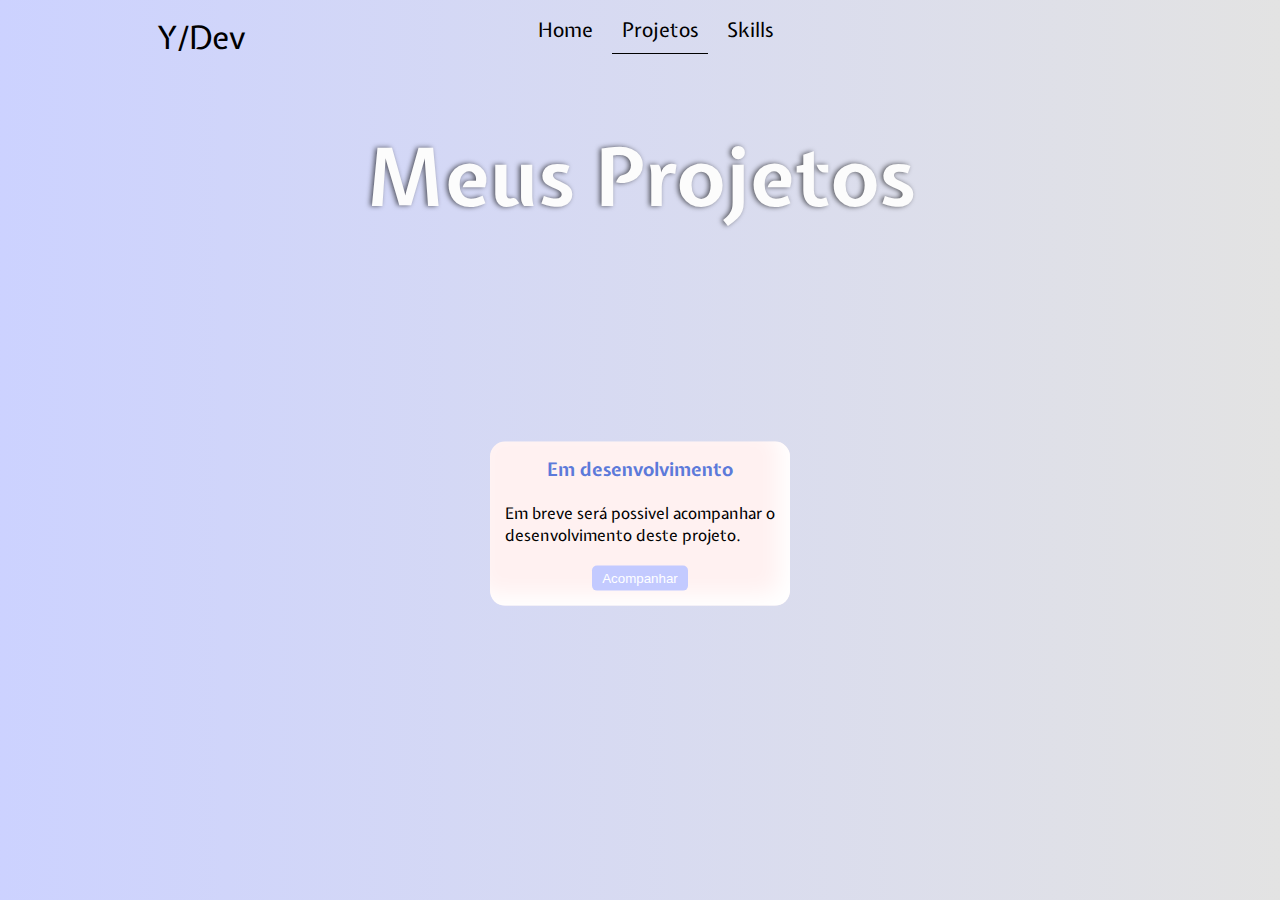
==== projetos.html @ b2e0567b "primeiro commit" ====
<!DOCTYPE html>
<html lang="pt-br">
<head>
    <meta charset="UTF-8">
    <meta http-equiv="X-UA-Compatible" content="IE=edge">
    <meta name="viewport" content="width=device-width, initial-scale=1.0">
    <title>Projetos</title>
    <link rel="stylesheet" href="assets/css/projetos.css">
    <link rel="stylesheet" href="https://cdnjs.cloudflare.com/ajax/libs/font-awesome/6.4.0/css/all.min.css" integrity="sha512-iecdLmaskl7CVkqkXNQ/ZH/XLlvWZOJyj7Yy7tcenmpD1ypASozpmT/E0iPtmFIB46ZmdtAc9eNBvH0H/ZpiBw==" crossorigin="anonymous" referrerpolicy="no-referrer" />
    <link rel="preconnect" href="https://fonts.googleapis.com">
    <link rel="preconnect" href="https://fonts.gstatic.com" crossorigin>
    <link href="https://fonts.googleapis.com/css2?family=Expletus+Sans:wght@400;500;600;700&display=swap" rel="stylesheet">
</head>
<body>
    <header>
        <span>Y/Dev</span>
        <nav class="menu_nav">
            <a class="menu-item" href="index.html" >Home</a>
            <a class="menu-item projeto" href="projetos.html">Projetos</a>
            <a class="menu-item" href="skills.html">Skills</a>
        </nav>
        <div class="icon-box">
            <a href="https://www.linkedin.com/in/yuri-lima-295b281a3/" target="_blank"><i class="fa-brands fa-linkedin"></i></a>
            <a href="https://github.com/UsoppSogeking" target="_blank"><i class="fa-brands fa-github"></i></a>
            <a><i class="fa-brands fa-whatsapp"></i></i></a>
        </div>
        <i class="fa-solid fa-earth-americas"></i>
    </header>
    <h1>Meus Projetos</h1>
    <div class="project_container">
        <div class="card-project">
            <h3>Em desenvolvimento</h3>
            <p>Em breve será possivel acompanhar o desenvolvimento deste projeto.</p>
            <a href="#"><button>Acompanhar</button></a>
        </div>
    </div>
</body>
</html>
---- assets/css/projetos.css ----
* {
    padding: 0;
    margin: 0;
    box-sizing: border-box;
}

body {
    background: linear-gradient(90deg, hsla(233, 100%, 90%, 1) 0%, hsla(0, 0%, 89%, 1) 100%);
    width: 100%;
    height: 100vh;
    position: relative;
    font-family: 'Expletus Sans', cursive;
}

header {
    display: flex;
    justify-content: space-around;
    align-items: center;
    
}

header span {
    padding-left: 1rem;
    padding-top: 1rem;
    font-size: 2rem;
}

.menu_nav {
    padding-right: 1.25rem;
    
}

.menu-item{  
    padding: 10px;
    margin-right: 5px;
    text-decoration: none;
    color: black;
    font-size: 1.25rem;
}

.menu-item.projeto {
    border-bottom: 1px solid black;
}

.icon-box a{
    padding-right: 1rem;
    font-size: 1.25rem;
    cursor: pointer;
}

.icon-box .fa-linkedin {
    color: #0e76a8;
}

.icon-box .fa-github {
    color: #171515;
}

.icon-box .fa-whatsapp {
    color: #128C7E ;
}

h1 {
    text-align: center;
    margin-top: 4rem;
    color: #fcfcfc;
    font-size: 5rem;
    text-shadow: -2px 0px 5px rgba(0,0,0,0.61);
}

.fa-earth-americas {
    position: absolute;
    font-size: 25rem;
    top: 35%;
    left: 10%;
    filter: brightness(55%);
    filter: opacity(7%);
}

.project_container {
    width: 100%;
    display: flex;
    justify-content: center;
    align-items: center;
    position: absolute;
    top: 60%;
    left: 50%;
    transform: translate(-50%, -60%);
}

.card-project {
    width: 300px;
    background-color: #fff1f1;
    padding: 15px;
    border-radius: 15px;
    display: flex;
    align-items: center;
    justify-content: center;
    flex-wrap: wrap;
    box-shadow: inset 11px 11px 22px 0px #d1d9e6; 
    box-shadow: inset -11px -11px 22px 0px #FFFFFF;
}

.card-project h3 {
    margin-bottom: 1.25rem;
    color: #5c7ada;
}

.card-project p {
    margin-bottom: 1.25rem;
}

.card-project button {
    border: none;
    border-radius: 5px;
    color: white;
    padding: 5px 10px;
    background-color: rgb(195, 202, 255);
    cursor: pointer;
}

.card-project button:hover {
    background-color: rgb(187, 196, 255);
}
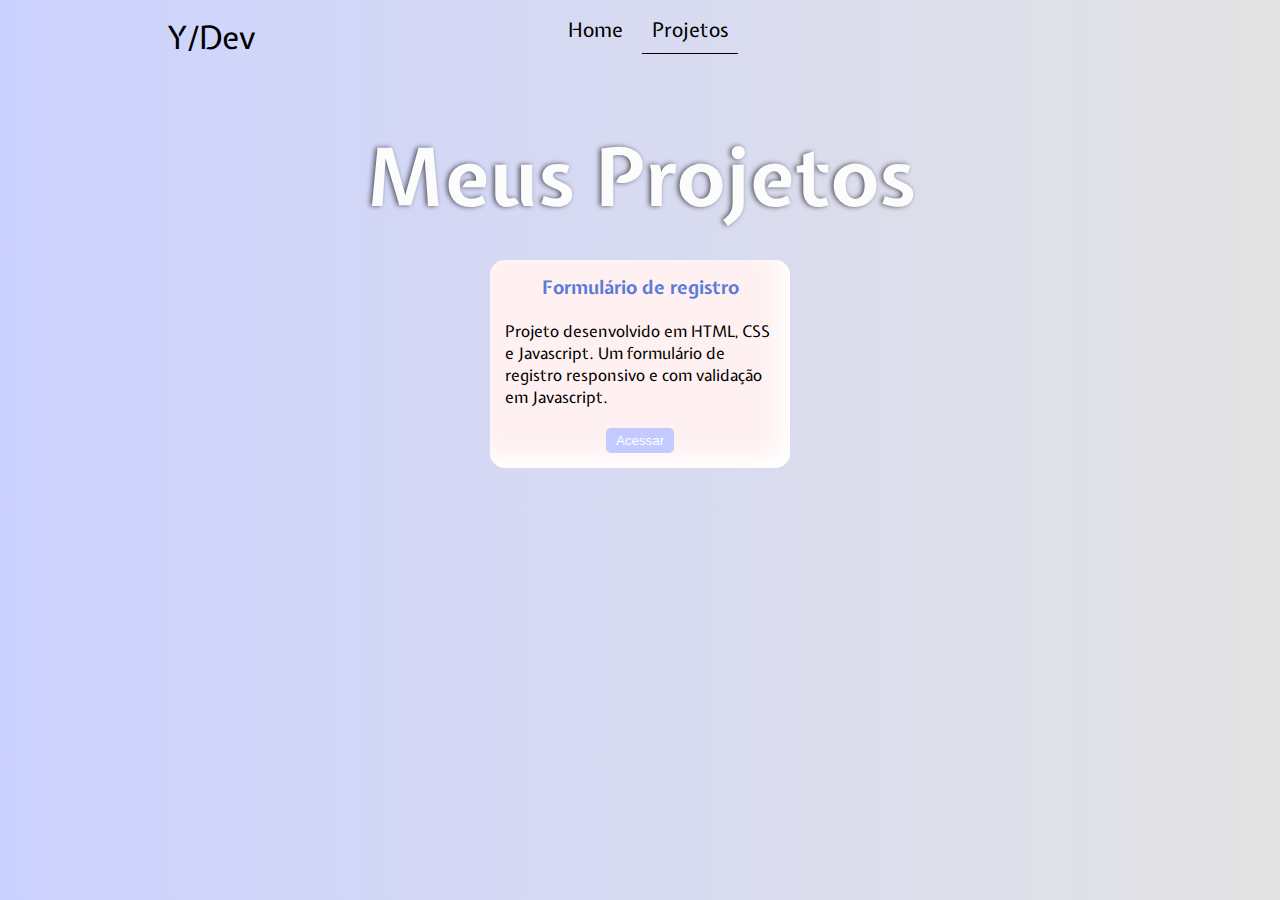
==== commit f6b0464a: "att" ====
--- a/projetos.html
+++ b/projetos.html
@@ -17,21 +17,21 @@
         <nav class="menu_nav">
             <a class="menu-item" href="index.html" >Home</a>
             <a class="menu-item projeto" href="projetos.html">Projetos</a>
-            <a class="menu-item" href="skills.html">Skills</a>
         </nav>
         <div class="icon-box">
             <a href="https://www.linkedin.com/in/yuri-lima-295b281a3/" target="_blank"><i class="fa-brands fa-linkedin"></i></a>
             <a href="https://github.com/UsoppSogeking" target="_blank"><i class="fa-brands fa-github"></i></a>
-            <a><i class="fa-brands fa-whatsapp"></i></i></a>
+            <a href="https://wa.me/5511980942220" target="_blank"><i class="fa-brands fa-whatsapp"></i></i></a>
+            <a href="assets/pdf/curriculo front end yuri.pdf" download title="Download CV" ><i class="fa-regular fa-file-pdf" title="Download CV"></i></a>
         </div>
         <i class="fa-solid fa-earth-americas"></i>
     </header>
     <h1>Meus Projetos</h1>
     <div class="project_container">
         <div class="card-project">
-            <h3>Em desenvolvimento</h3>
-            <p>Em breve será possivel acompanhar o desenvolvimento deste projeto.</p>
-            <a href="#"><button>Acompanhar</button></a>
+            <h3>Formulário de registro</h3>
+            <p>Projeto desenvolvido em HTML, CSS e Javascript. Um formulário de registro responsivo e com validação em Javascript.</p>
+            <a href="https://usoppsogeking.github.io/Register-Form/"><button>Acessar</button></a>
         </div>
     </div>
 </body>
--- a/assets/css/projetos.css
+++ b/assets/css/projetos.css
@@ -60,6 +60,11 @@
     color: #128C7E ;
 }
 
+.icon-box .fa-file-pdf {
+    color: red;
+    font-size: 1.20rem;
+}
+
 h1 {
     text-align: center;
     margin-top: 4rem;
@@ -82,10 +87,7 @@
     display: flex;
     justify-content: center;
     align-items: center;
-    position: absolute;
-    top: 60%;
-    left: 50%;
-    transform: translate(-50%, -60%);
+    margin: 30px auto;
 }
 
 .card-project {
@@ -106,6 +108,11 @@
     color: #5c7ada;
 }
 
+.card-project img {
+    width: 150px;
+    height: 150px;
+}
+
 .card-project p {
     margin-bottom: 1.25rem;
 }
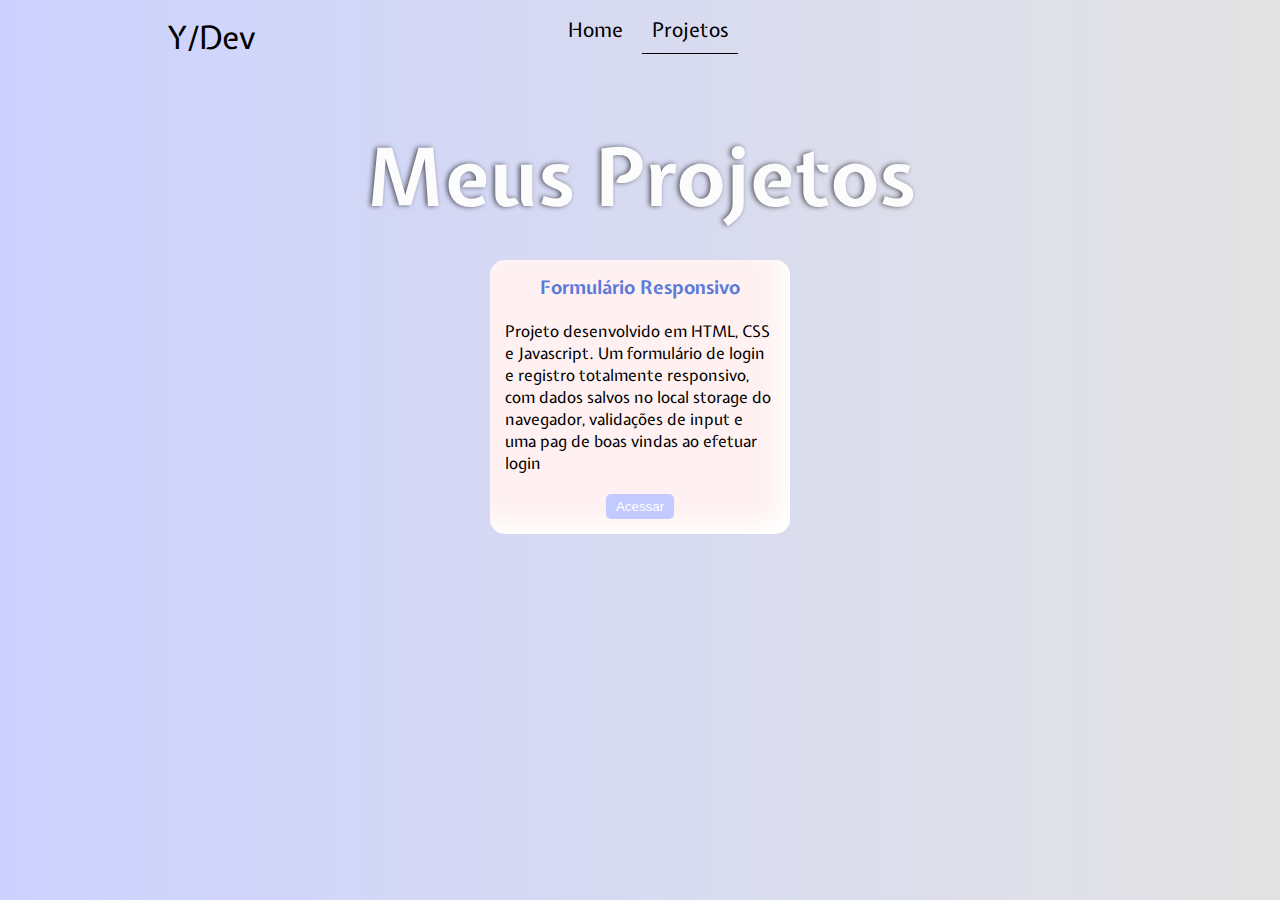
==== commit eaf773d0: "new att" ====
--- a/projetos.html
+++ b/projetos.html
@@ -22,16 +22,16 @@
             <a href="https://www.linkedin.com/in/yuri-lima-295b281a3/" target="_blank"><i class="fa-brands fa-linkedin"></i></a>
             <a href="https://github.com/UsoppSogeking" target="_blank"><i class="fa-brands fa-github"></i></a>
             <a href="https://wa.me/5511980942220" target="_blank"><i class="fa-brands fa-whatsapp"></i></i></a>
-            <a href="assets/pdf/curriculo front end yuri.pdf" download title="Download CV" ><i class="fa-regular fa-file-pdf" title="Download CV"></i></a>
+            <a href="assets/pdf/curriculo front end.pdf" download title="Download CV" ><i class="fa-regular fa-file-pdf" title="Download CV"></i></a>
         </div>
         <i class="fa-solid fa-earth-americas"></i>
     </header>
     <h1>Meus Projetos</h1>
     <div class="project_container">
         <div class="card-project">
-            <h3>Formulário de registro</h3>
-            <p>Projeto desenvolvido em HTML, CSS e Javascript. Um formulário de registro responsivo e com validação em Javascript.</p>
-            <a href="https://usoppsogeking.github.io/Register-Form/"><button>Acessar</button></a>
+            <h3>Formulário Responsivo</h3>
+            <p>Projeto desenvolvido em HTML, CSS e Javascript. Um formulário de login e registro totalmente responsivo, com dados salvos no local storage do navegador, validações de input e uma pag de boas vindas ao efetuar login</p>
+            <a href="https://usoppsogeking.github.io/Formulario-de-registro-e-login-responsivo/" target="_blank"><button>Acessar</button></a>
         </div>
     </div>
 </body>
